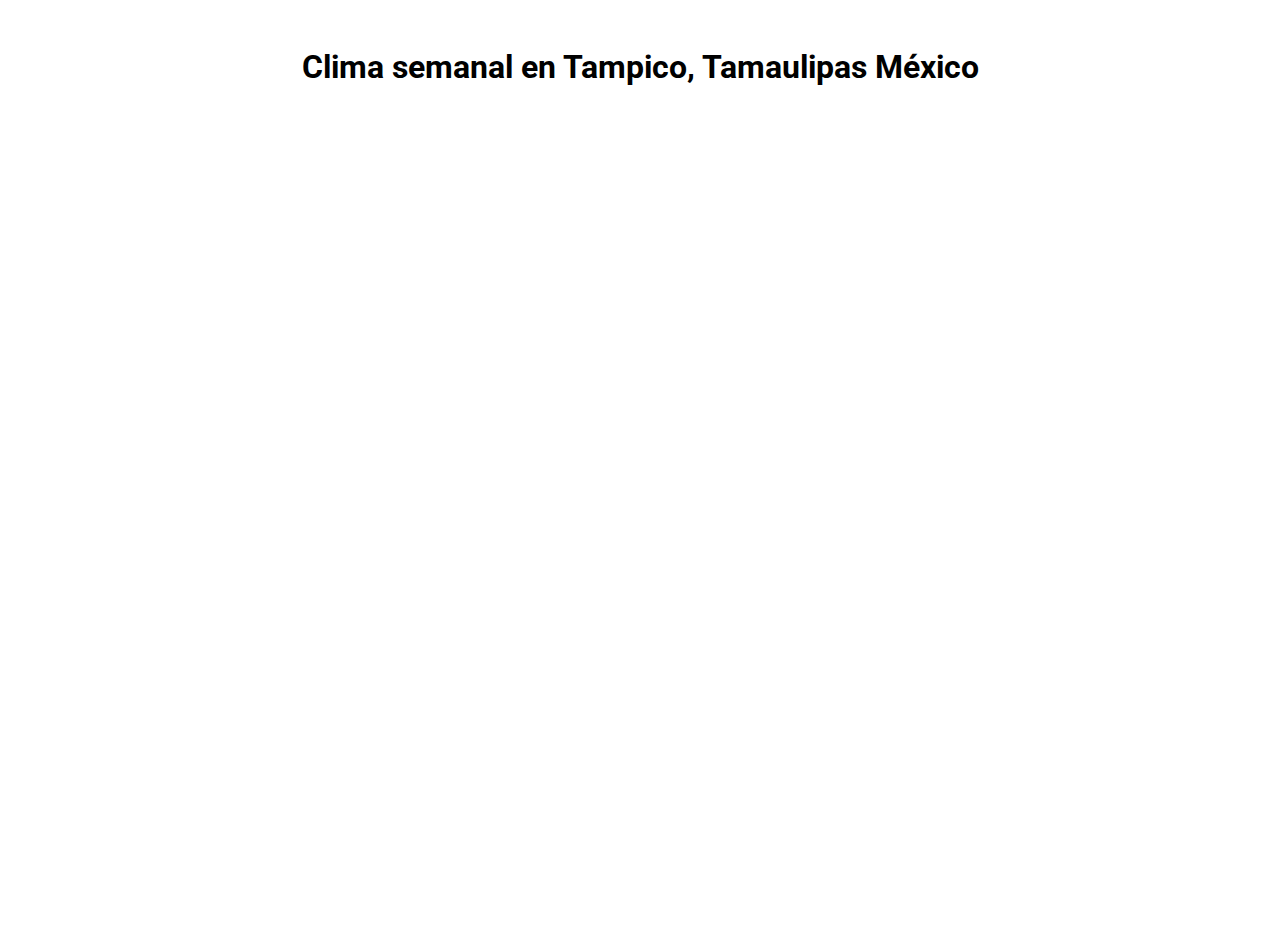
==== postJS/clima_jquery/index.html @ 783dc48d "Primer Commit" ====
<!DOCTYPE html>
<html lang="es">
    <head>
        <link rel="stylesheet" href="CSS/clima.css">
        <meta charset="UTF-8">
        <meta name="viewport" content="width=device-width, initial-scale=1.0">
        <title>Clima</title>
    </head>
    <body>
        <h1 id="titulo">Clima semanal en Tampico, Tamaulipas México</h1>
        <!-- Div con toda la información -->
        <div id="clima7"></div>
        <script src="https://ajax.googleapis.com/ajax/libs/jquery/3.4.1/jquery.min.js"></script>
        <script src="JSON/clima.js"></script>
    </body>
</html>
---- postJS/clima_jquery/CSS/clima.css ----
@import url('https://fonts.googleapis.com/css?family=Roboto&display=swap');

html, body {
    box-sizing: border-box;
    padding: 0;
    margin: 0;
    width: 100%;
    height: 100%;
}

body {
    text-align: center;
    font-family: 'Roboto', sans-serif;
}

#titulo {
    margin-top: 48px;
}

#clima7 {
    display: grid;
    grid-template-columns: 1fr 1fr;
    grid-template-rows: 1fr 1fr 1fr 1fr 1fr 1fr 1fr;
    margin-top: 36px;
    width: 65%;
    margin-right: auto;
    margin-left: auto;
}

.min::before {
    content: "Temperatura Min: ";
}

.max::before {
    content: "Temperatura Max: ";
}

.min::after {
    content: " °C";
}

.max::after {
    content: " °C";
}

.date::before {
    content: "Día ";
}

.weather::before {
    content: "Clima ";
}

.nublado {
    background-color: rgb(135, 160, 206);
}

.datosPronostico {
    grid-column-end: 2;
    margin-top: 12px;
    margin-bottom: 12px;
    align-self: center;
}

.dato {
    margin-top: 4px;
    margin-bottom: 4px;
}

.extrasPronostico {
    grid-column-end: 3;
    align-self: center;
    display: flex;
    align-items: center;
    justify-content: center;
}

.termometro {
    margin-left: 16px;
    height: 64px;
    width: 64px;
}

.txtTemperatura {
    font-size: 2em;
}
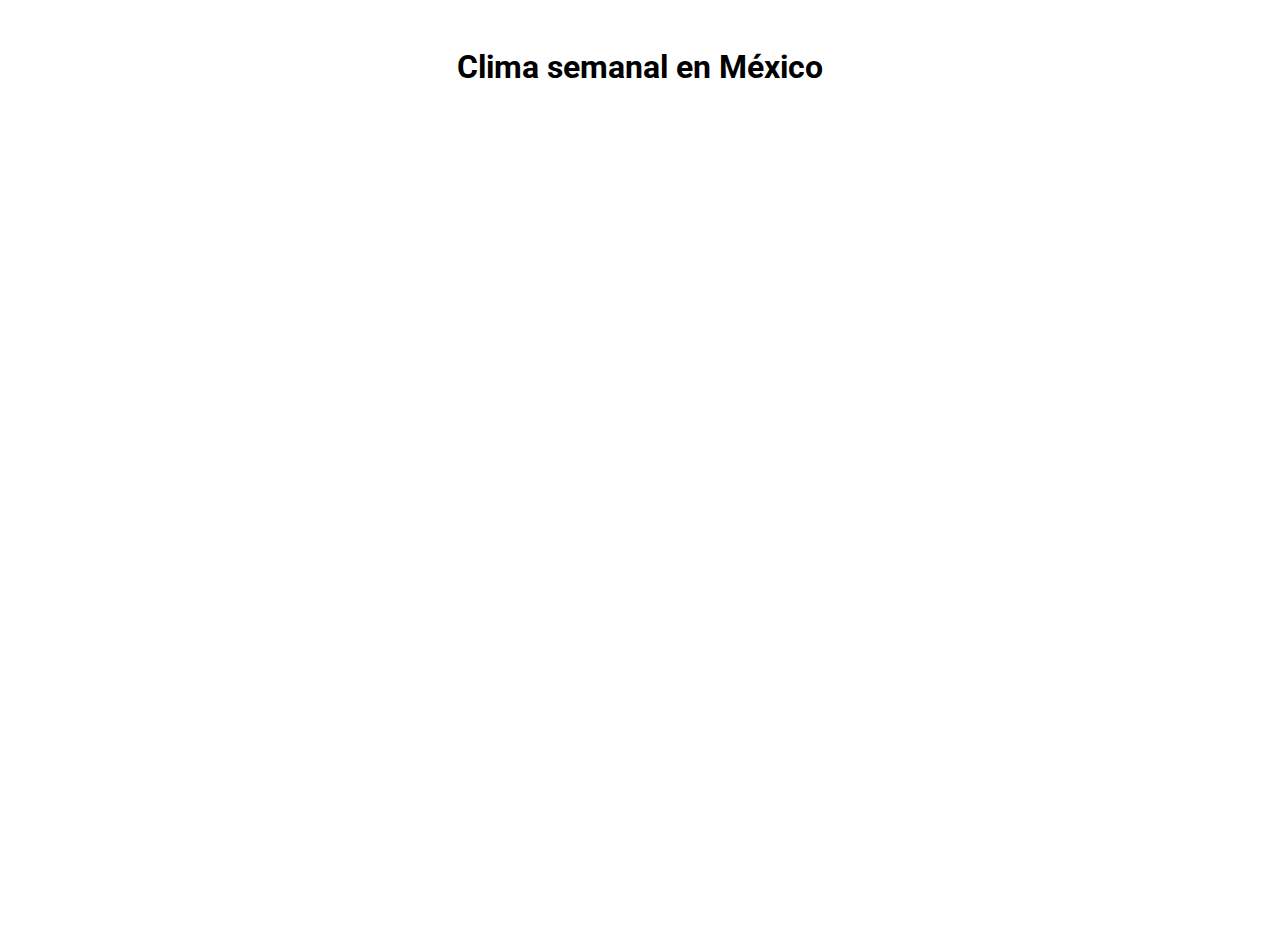
==== commit 2b9ee73b: "Cambios en direcciones" ====
--- a/postJS/clima_jquery/index.html
+++ b/postJS/clima_jquery/index.html
@@ -7,7 +7,7 @@
         <title>Clima</title>
     </head>
     <body>
-        <h1 id="titulo">Clima semanal en Tampico, Tamaulipas México</h1>
+        <h1 id="titulo">Clima semanal en México</h1>
         <!-- Div con toda la información -->
         <div id="clima7"></div>
         <script src="https://ajax.googleapis.com/ajax/libs/jquery/3.4.1/jquery.min.js"></script>
